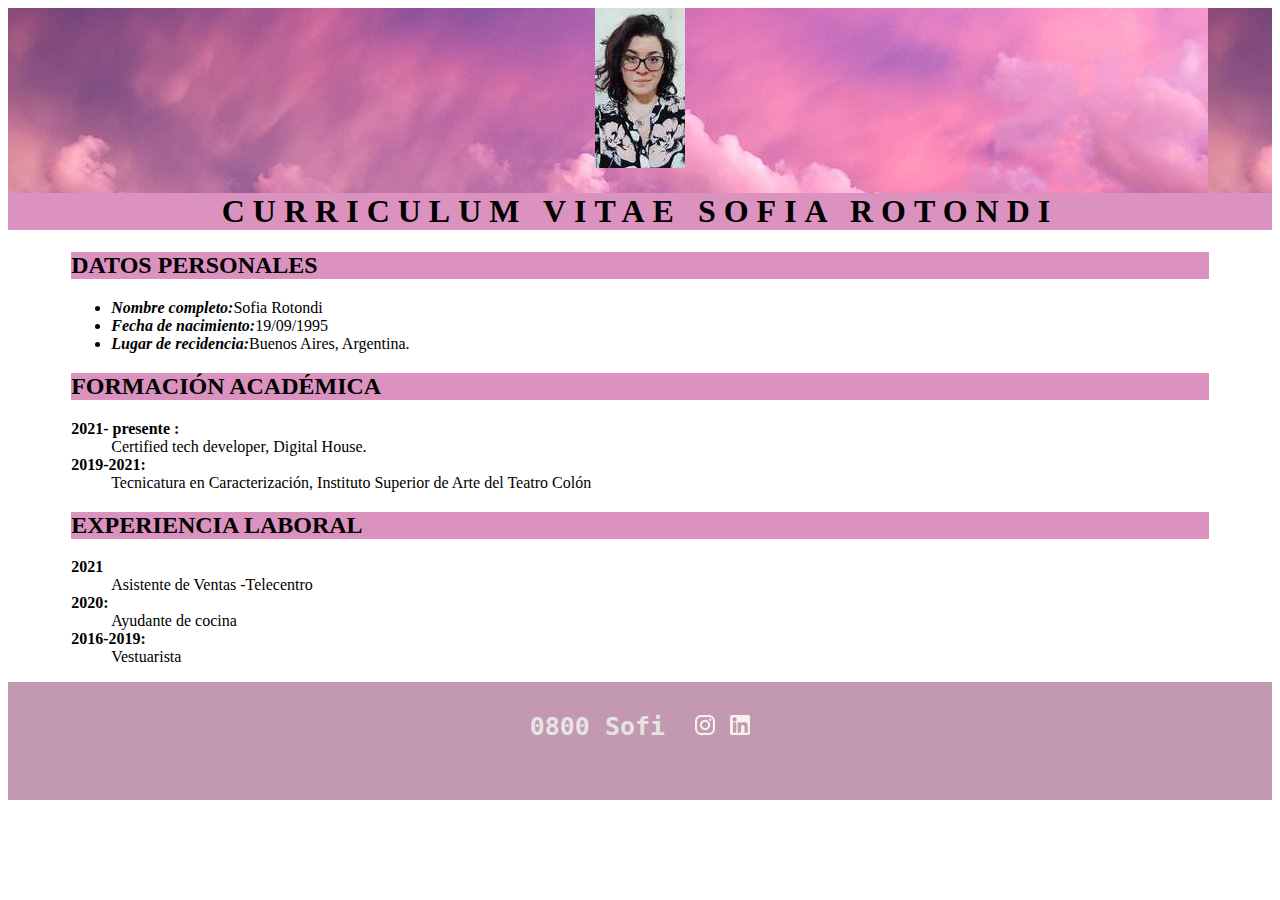
==== CVSofi/index.html @ d14561cb "CV" ====
<!DOCTYPE html>
<html lang="en">

<head>
    <meta charset="UTF-8">
    <meta http-equiv="X-UA-Compatible" content="IE=edge">
    <meta name="viewport" content="width=device-width, initial-scale=1.0">
    <title>CV Sofia Rotondi</title>
    <link rel="stylesheet" href="/CVSofi/style.css">
</head>

<body>
    <main>
    <header class="fondoHeader">
        <div class ="foto"> <img src= "/CVSofi/Imagenes/CaraSofi.jpeg" alt ="foto"></div>
    
        <div>
        <h1> Curriculum Vitae Sofia Rotondi</h1>
    </div>
    </header>
    <div class="section">
        <section>
            <h2>Datos Personales</h2>
            <ul>
                <li><span class= "span1">Nombre completo:</span>Sofia Rotondi</li>
                <li><span class="span1">Fecha de nacimiento:</span>19/09/1995</li>
                <li><span class ="span1">Lugar de recidencia:</span>Buenos Aires, Argentina.</li>
            </ul>
        </section>
        <section>
            <h2>FORMACIÓN ACADÉMICA </h2>
            <dl>
                <dt>2021- presente :</dt>
                <dd> Certified tech developer, Digital House.</dd>

                <dt>2019-2021:</dt>
                <dd>Tecnicatura en Caracterización, Instituto Superior de Arte del Teatro Colón</dd>
            </dl>

        </section>

        <!--Seccion Experiencia Laboral-->
        <section>
            <h2> Experiencia Laboral  </h2>
            <dl>
                <dt>2021</dt>
                <dd>Asistente de Ventas -Telecentro</dd>

                <dt>2020:</dt>
                <dd>Ayudante de cocina     </dd>
                <dt>2016-2019:</dt>
                <dd> Vestuarista </dd>
                </dl>
        </section>
    </main>

    <footer>
        <pre>0800 Sofi  <img src= "/CVSofi/Imagenes/ico_instagram.png" alt="IG"> <img src= "/CVSofi/Imagenes/ico_linkedin.png" alt= "Linkedin" </pre>
    </footer>

</body>

</html>
---- CVSofi/style.css ----
/* Header */
.fondoHeader{
    background-image: url(./Imagenes/SKY_header.jpg)  ;
    text-align: center;
    
}

h1 {
    text-align: center;
    letter-spacing: 8px;
    text-transform: uppercase;
    color: #000000;
    background-color: #db92bf;
}
h2 {
    text-align: left;
    margin-left: 0px;
    background-color: #db92bf;
    text-transform: uppercase;
    color: #000000;
}
  /* Main */
.section {
    margin: 0 auto;
    width: 90%;
    height: auto;
}
.span1 {
    font-style: italic;
    font-weight: 900;
}
dt {
    font-weight: 900;
}
footer {
    text-align: center;
    background-color: #c299b0;
    color: #e5e5e5;
    font-weight: 900;
    padding-top: 5px;
    padding-bottom: 5px;
    font-size: 25px;
}
.footer {
    position: absolute;
    top: 50%;
    left: 50%;
    -moz-transform: translateX(-50%) translateY(-50%);
    -webkit-transform: translateX(-50%) translateY(-50%);
    transform: translateX(-50%) translateY(-50%);
}
section {
    display: block;
}
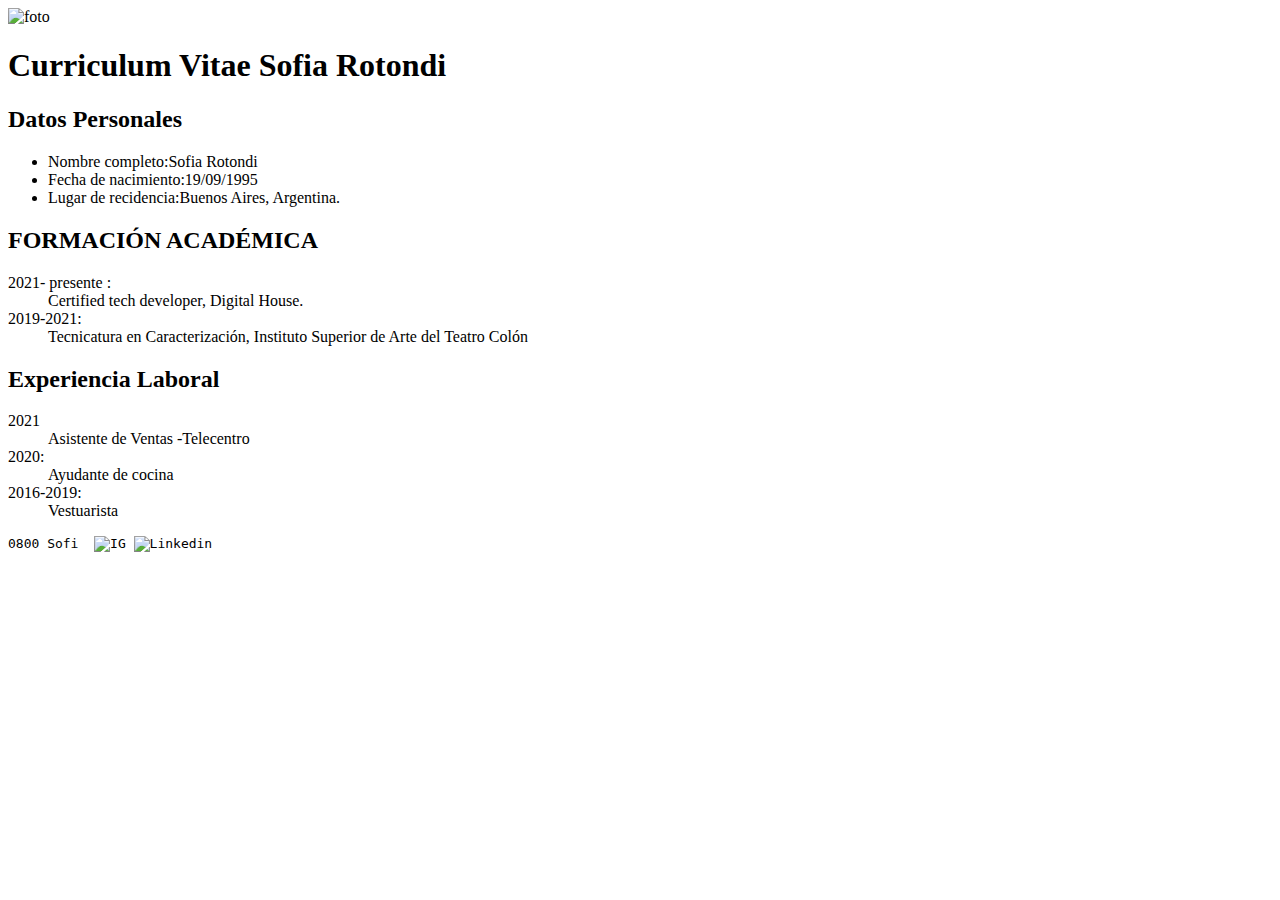
==== commit 1497c57c: "arreglos" ====
--- a/CVSofi/index.html
+++ b/CVSofi/index.html
@@ -6,13 +6,13 @@
     <meta http-equiv="X-UA-Compatible" content="IE=edge">
     <meta name="viewport" content="width=device-width, initial-scale=1.0">
     <title>CV Sofia Rotondi</title>
-    <link rel="stylesheet" href="/CVSofi/style.css">
+    <link rel="stylesheet" href="/Frontend_1/CVSofi/style.css">
 </head>
 
 <body>
     <main>
     <header class="fondoHeader">
-        <div class ="foto"> <img src= "/CVSofi/Imagenes/CaraSofi.jpeg" alt ="foto"></div>
+        <div class ="foto"> <img src= "/Frontend_1/CVSofi/Imagenes/CaraSofi.jpeg" alt ="foto"></div>
     
         <div>
         <h1> Curriculum Vitae Sofia Rotondi</h1>
@@ -55,7 +55,7 @@
     </main>
 
     <footer>
-        <pre>0800 Sofi  <img src= "/CVSofi/Imagenes/ico_instagram.png" alt="IG"> <img src= "/CVSofi/Imagenes/ico_linkedin.png" alt= "Linkedin" </pre>
+        <pre>0800 Sofi  <img src= "/Frontend_1/CVSofi/Imagenes/ico_instagram.png" alt="IG"> <img src= "/Frontend_1/CVSofi/Imagenes/ico_linkedin.png" alt= "Linkedin" </pre>
     </footer>
 
 </body>
